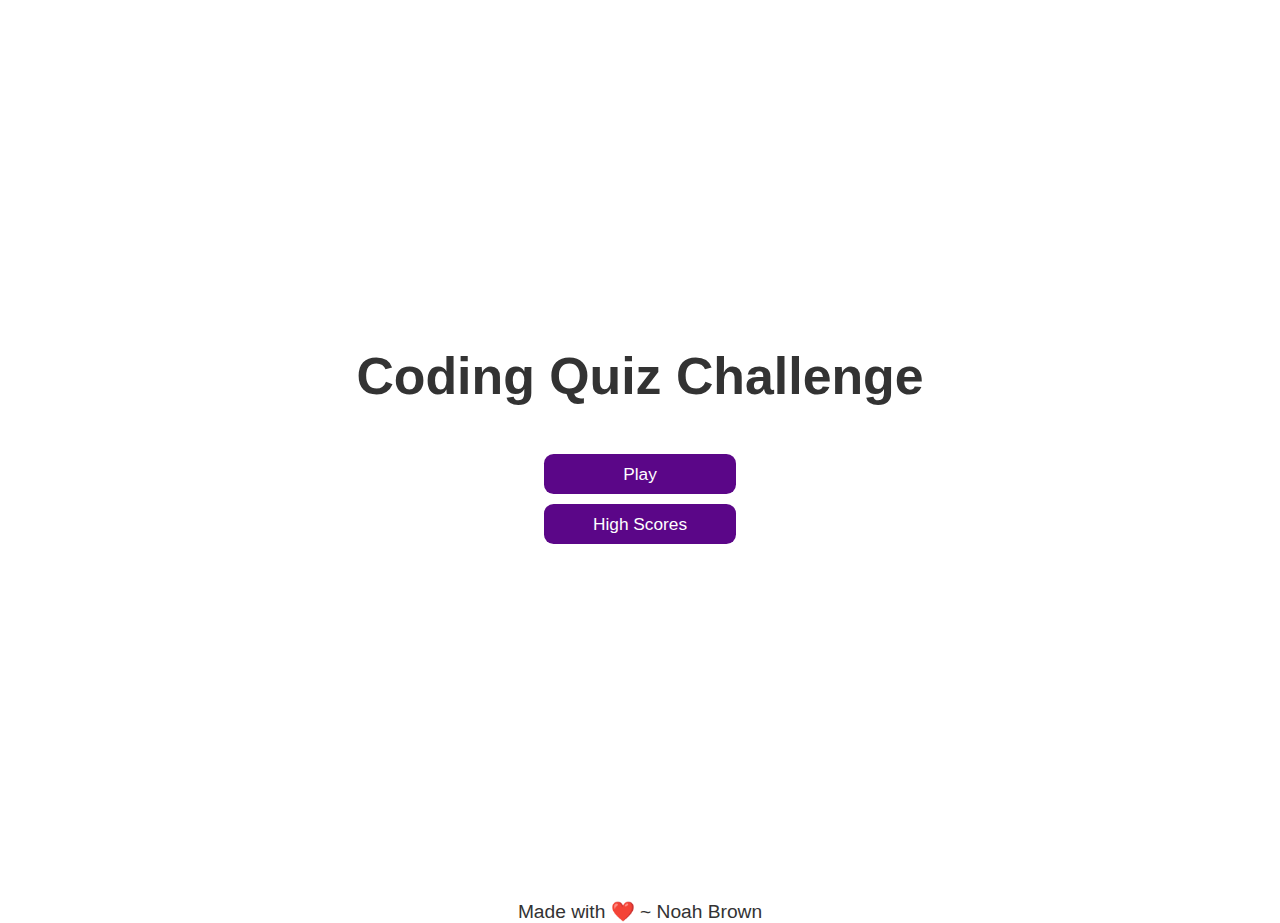
==== index.html @ 6d9e3111 "Add home-page & game-page" ====
<!DOCTYPE html>
<html lang="en">
<head>
    <meta charset="UTF-8">
    <meta http-equiv="X-UA-Compatible" content="IE=edge">
    <meta name="viewport" content="width=device-width, initial-scale=1.0">
    <link rel="stylesheet" type="text/css" href="./assets/style.css" />
    <title>Timed Quiz</title>
</head>
<body>
<section class="container">
    <section id="home" class="flex-center flex-column">
        <h1>Coding Quiz Challenge</h1>
        <a class="btn" href="/game.html">Play</a>
        <a class="btn" href="/highscores.html">High Scores</a>
    </section>
</section>
</body> 
<footer>
    <p class="flex-center flex-column">Made with ❤️ ~ Noah Brown</p>
</footer>
</html>
---- assets/style.css ----
/* Reset CSS */

:root {
    background-color: white;
    font-size: 60%;
}

* {
    box-sizing: border-box;
    font-family: Arial, Helvetica, sans-serif;
    margin: 0;
    padding: 0;
    color: #333;
}

h1,
h2,
h3,
h4 {
    margin-bottom: 1rem;
}

h1 {
    font-size: 5.4rem;
    color:  #333;
    margin-bottom: 5rem;
}

h1 > span {
font-size: 2.4rem;
font-weight: 500;
}

h2 {
    font-size: 4.2rem;
    margin-bottom: 4rem;
    font-weight: 700;
}

h3 {
    font-size: 2.8rem;
    font-weight: 500;
}

/* Containers */

.container {
    width: 100vw;
    height: 100vh;
    display: flex;
    justify-content: center;
    align-items: center;
}

.container > * {
    width: 100%;
}

.flex-column {
    display: flex;
    flex-direction: column;
}

.flex-center {
    justify-content: center;
    align-items: center;
}

.justify-center {
    justify-content: center;
}

.text-center {
    text-align: center;
}

.hidden {
    display: none;
}

footer > p {
    font-size: 2rem;
}


/* Buttons */

.btn {
    font-size: 1.8rem;
    padding: 1rem 0;
    width: 20rem;
    text-align: center;
    border-radius: 1rem;
    margin-bottom: 1rem;
    text-decoration: none;
    color: white;
    background-color: #5b0688;
}

.btn:hover {
    cursor: pointer;
    box-shadow: 7px 6px 18px -7px rgba(0,0,0,0.75);
    -webkit-box-shadow: 7px 6px 18px -7px rgba(0,0,0,0.75);
    -moz-box-shadow: 7px 6px 18px -7px rgba(0,0,0,0.75);
    transform: translateY(-0.1rem);
    transition: transform 150ms;
}

.btn[disabled]:hover {
    cursor: not-allowed;
    box-shadow: none;
    transform: none;
}
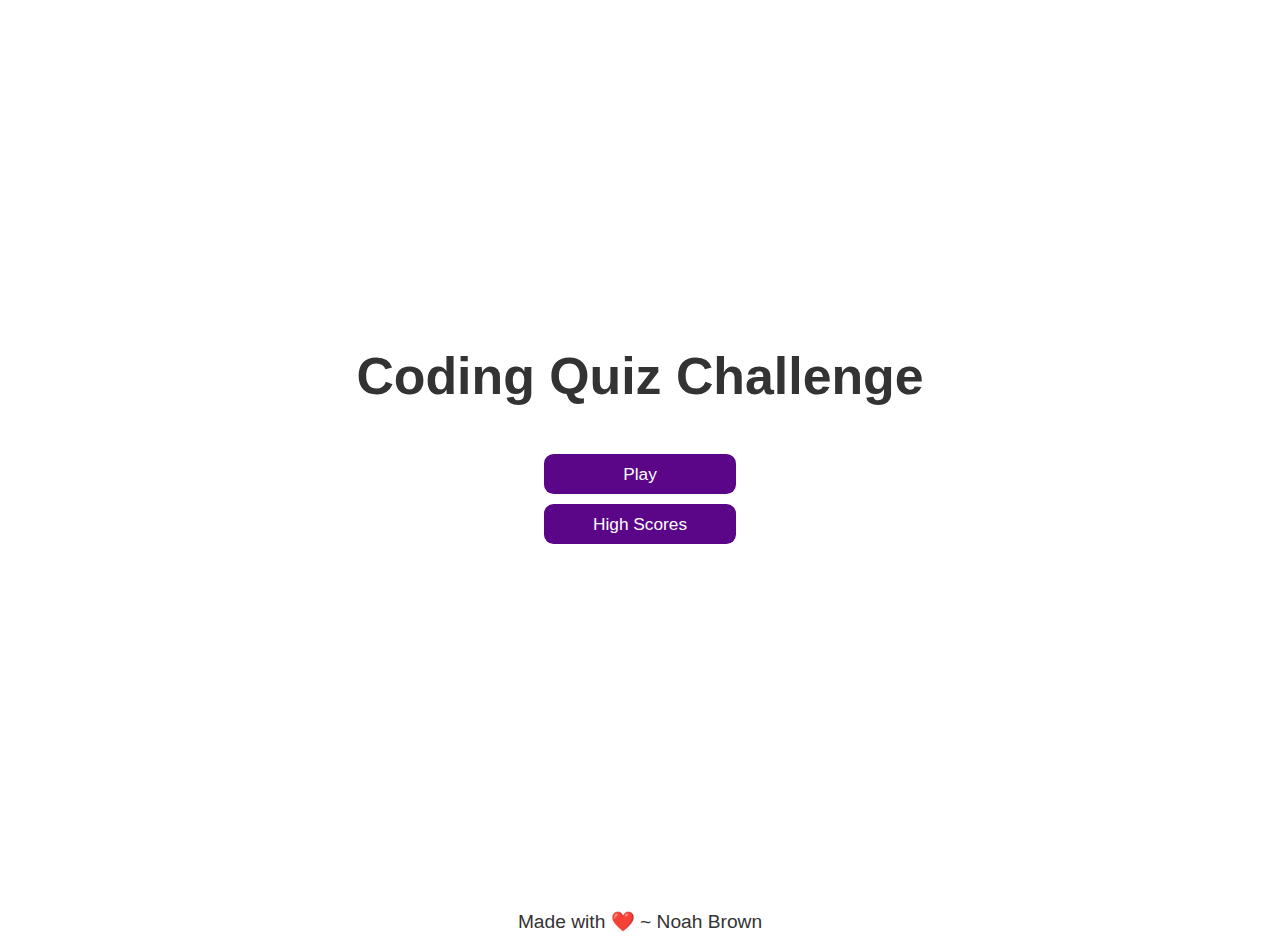
==== commit e8adc4d8: "add javascript countdown / restructure files" ====
--- a/index.html
+++ b/index.html
@@ -11,8 +11,8 @@
 <section class="container">
     <section id="home" class="flex-center flex-column">
         <h1>Coding Quiz Challenge</h1>
-        <a class="btn" href="/game.html">Play</a>
-        <a class="btn" href="/highscores.html">High Scores</a>
+        <a class="btn" href="https://github.com/Noahbrown26/Timed-Quiz/assets/game.html">Play</a>
+        <a class="btn" href="./assets/highscores.html">High Scores</a>
     </section>
 </section>
 </body> 
--- a/assets/style.css
+++ b/assets/style.css
@@ -80,6 +80,7 @@
 
 footer > p {
     font-size: 2rem;
+    margin: 1rem;
 }
 
 
@@ -104,6 +105,7 @@
     -moz-box-shadow: 7px 6px 18px -7px rgba(0,0,0,0.75);
     transform: translateY(-0.1rem);
     transition: transform 150ms;
+    background-color: #b526c0
 }
 
 .btn[disabled]:hover {
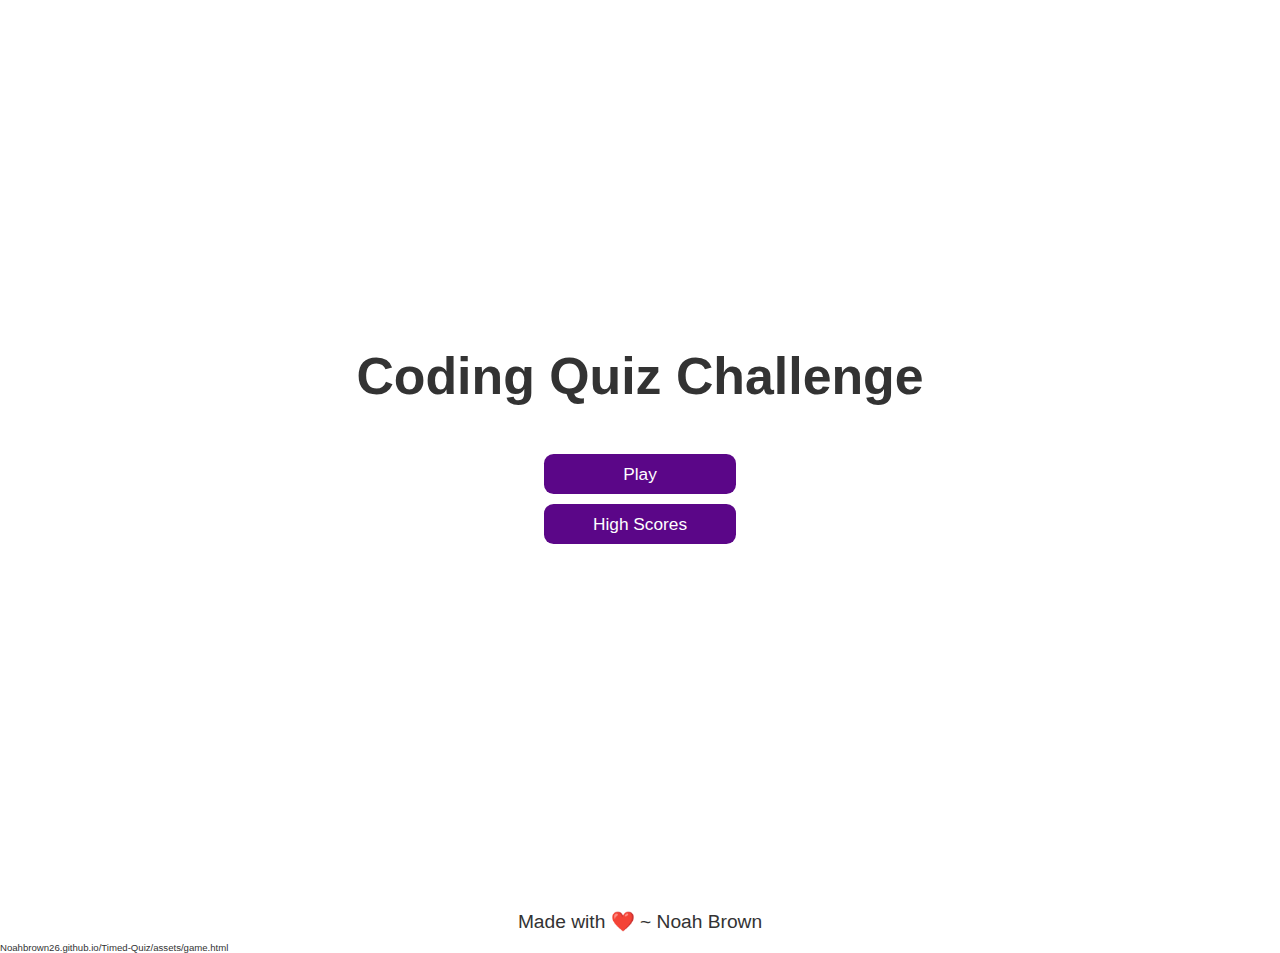
==== commit 214ba397: "work on broken link" ====
--- a/index.html
+++ b/index.html
@@ -11,7 +11,7 @@
 <section class="container">
     <section id="home" class="flex-center flex-column">
         <h1>Coding Quiz Challenge</h1>
-        <a class="btn" href="https://github.com/Noahbrown26/Timed-Quiz/assets/game.html">Play</a>
+        <a class="btn" href="Noahbrown26.github.io/Timed-Quiz/assets/game.html">Play</a>
         <a class="btn" href="./assets/highscores.html">High Scores</a>
     </section>
 </section>
@@ -20,3 +20,7 @@
     <p class="flex-center flex-column">Made with ❤️ ~ Noah Brown</p>
 </footer>
 </html>
+
+
+Noahbrown26.github.io/Timed-Quiz/assets/game.html
+
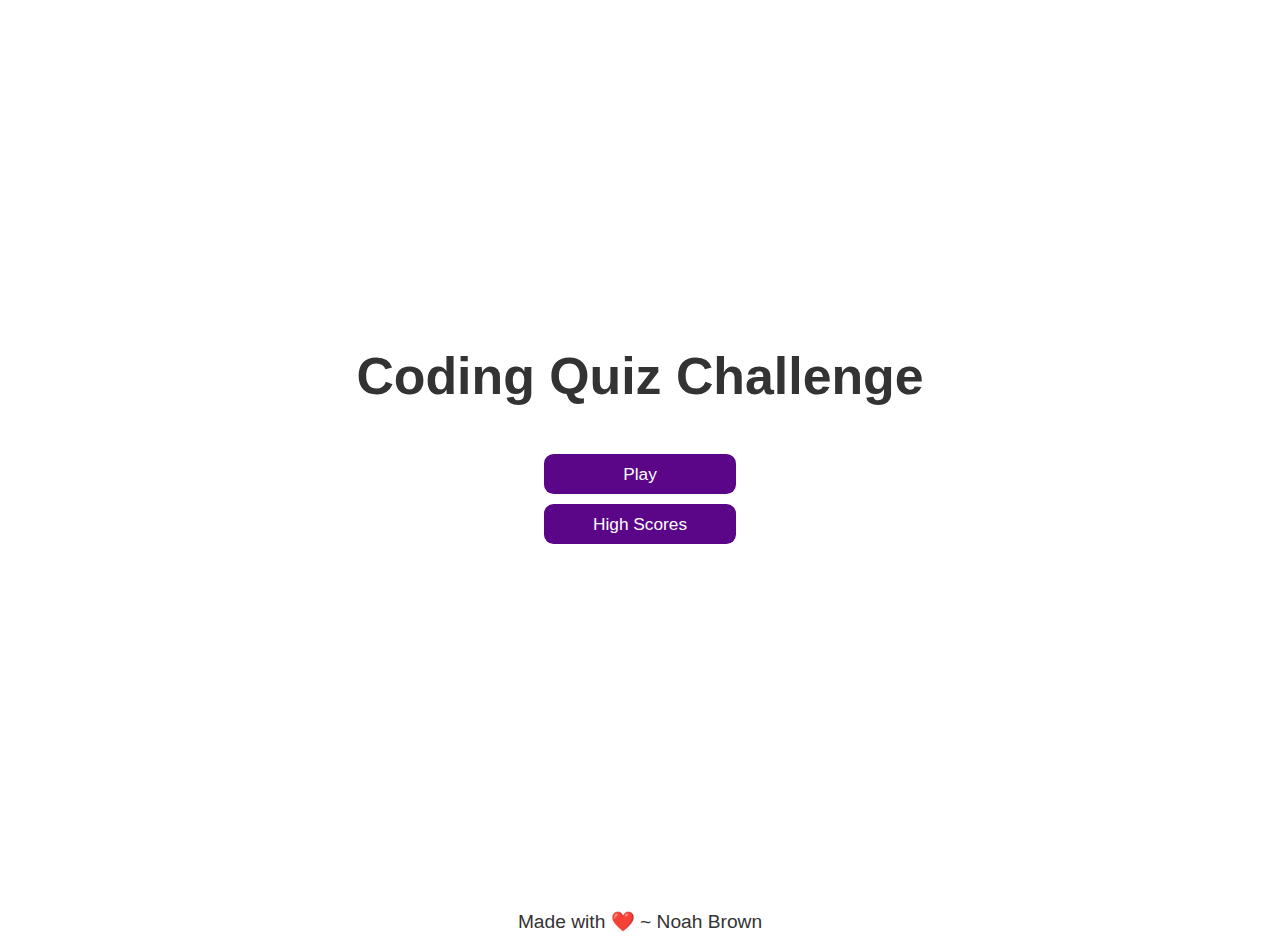
==== commit 38c5c4c0: "fix broken links" ====
--- a/index.html
+++ b/index.html
@@ -11,7 +11,7 @@
 <section class="container">
     <section id="home" class="flex-center flex-column">
         <h1>Coding Quiz Challenge</h1>
-        <a class="btn" href="Noahbrown26.github.io/Timed-Quiz/assets/game.html">Play</a>
+        <a class="btn" href="https://Noahbrown26.github.io/Timed-Quiz/assets/game.html">Play</a>
         <a class="btn" href="./assets/highscores.html">High Scores</a>
     </section>
 </section>
@@ -22,5 +22,5 @@
 </html>
 
 
-Noahbrown26.github.io/Timed-Quiz/assets/game.html
 
+
